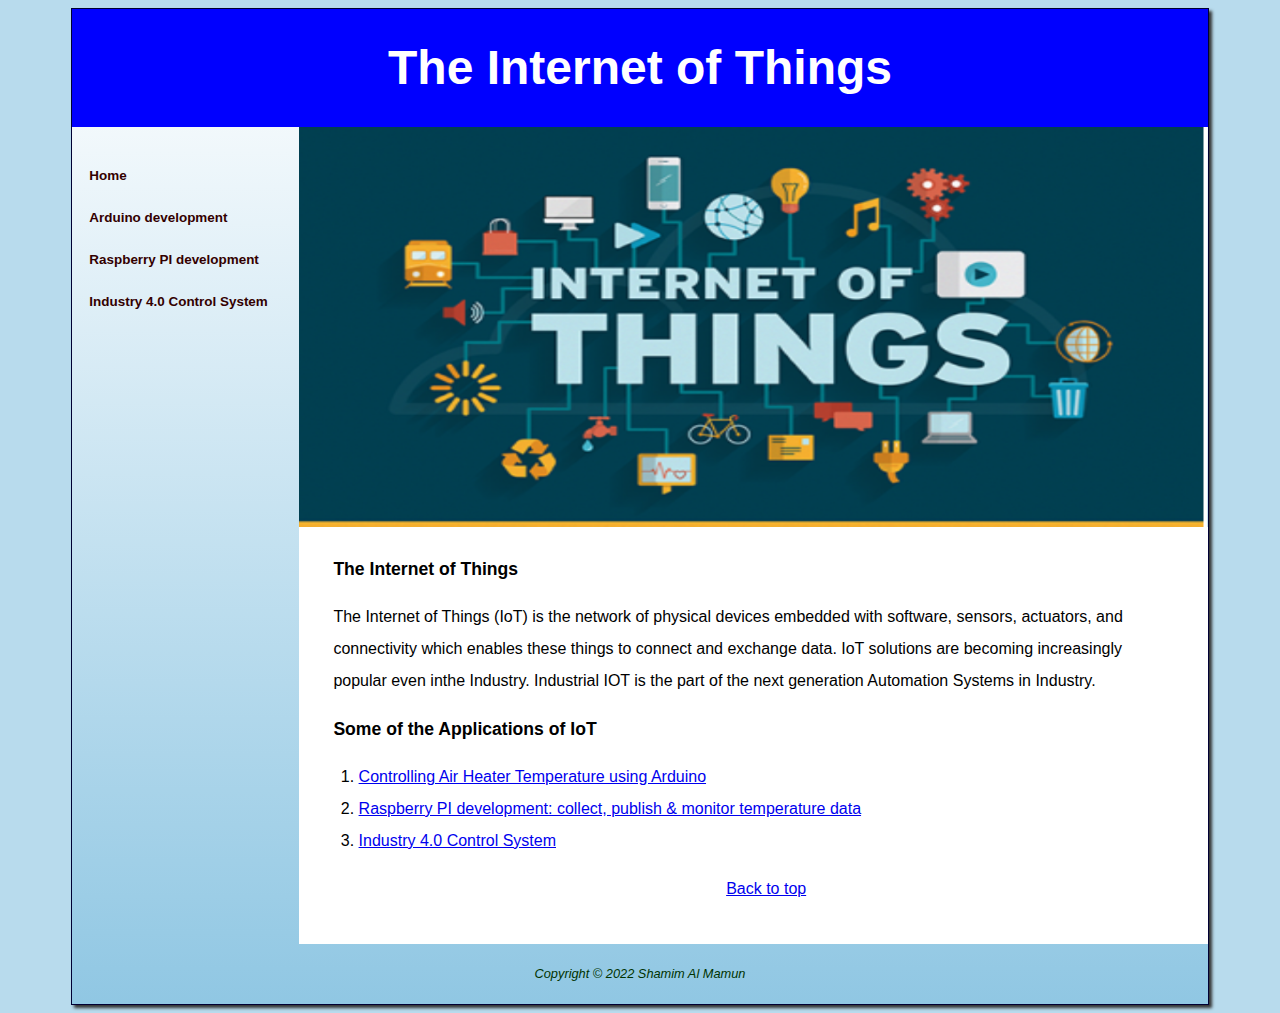
==== index.html @ c78507d1 "Add files via upload" ====
<!DOCTYPE html>
<html lang="en">
<head>
  
 <title>The Internet of Things</title>
 <meta charset="utf-8">
 <meta name="viewport" content="width=device-width, initial-scale=1.0">
 <link href="css/styles.css" rel="stylesheet" media="screen">
 <link href="css/print.css" rel="stylesheet" media="print"> 
</head>
<body>
<div id="wrapper">
  <header>
    <h1>The Internet of Things</h1>
  </header>
  <nav>
    <ul>
	 <li><a href="index.html">Home</a></li>
    <br>
     <li><a href="arduino.html">Arduino development</a></li>
     <br>
     <li><a href="raspberry.html">Raspberry PI development</a></li>
     <br>
     <li><a href="control_system.html">Industry 4.0 Control System</a></li>
	</ul>
   </nav>
   <div id="home_p">
   </div>
<main>
	<h2>The Internet of Things</h2>
    <p>The Internet of Things (IoT) is the network of physical devices embedded with software, sensors, actuators,
     and connectivity which enables these things to connect and exchange data. IoT solutions are becoming increasingly
     popular even inthe Industry. Industrial IOT is the part of the next generation Automation Systems in Industry.
    </p>

	<h2>Some of the Applications of IoT</h2>
	<ol>
	   <li><a href="arduino.html">Controlling Air Heater Temperature using Arduino</a></li>
	   <li><a href="raspberry.html">Raspberry PI development: collect, publish & monitor temperature data</a></li>
	   <li><a href="control_system.html">Industry 4.0 Control System</a></li>  
	</ol>
	
	<div>
		<ul class="bottomNav">
		  <li><a href="#top">Back to top</a></li>
	    </ul>
	</div>	
   </main>
   <footer>Copyright &copy; 2022 Shamim Al Mamun</footer>
</div>
</body>
</html>
---- css/styles.css ----
/*Global settings*/
* { box-sizing: border-box; } 
header, main, nav, footer, figure, figcaption, aside, section, article { display: block; }

body { font-family: Verdana, Arial, sans-serif;
	   background-color: #B8DBED; 
}
/*style for the wrapper*/
#wrapper {  width: 90%;
			margin-left: auto;
			margin-right: auto;
			background-color: #90C7E3;
            background-image: linear-gradient(to bottom, #FFFFFF, #90C7E3);
			border: 1px solid #000033;
		   	box-shadow:3px 3px 3px #333333;	
} 

h2 { font-size: 1.1em; }
 
header { border: 1px solid blue;
         background-color: blue;	
		 line-height: 300%;
}

h1 { text-align: center;
     /*font-size: 250%;*/
	 font-size: 3em; 
	 padding: 2% 0;
	 margin: 1%;
	 color: white;
	 }
nav { float: left;
      width: 20%;
	  font-size: 120%;
	  padding: 2%;
	  padding-left: 1%;
	  font-weight: bold;
}	  
nav ul { list-style-type: none;  font-size: 0.7em; }
nav a { text-decoration: none; line-height: 200%;}
nav a:link { color: #330000; }
nav a:visited { color: #003300; }
nav a:hover { color: #996600; }

/* image file on the home page*/
#home_p {  	background-image: url(../images/home_page.png);
			background-repeat: no-repeat;	
            height: 400px;
			background-size: 100% 100%;
			margin-left:20%;				
}

/* image file on the Arduino page*/
#research_p {	background-image: url(../images/Arduino.png);
			    background-repeat: no-repeat;	
                height: 385px;
			    background-size: 100% 100%;
}


/* image file on the raspberry page*/
#rasp_p {	background-image: url(../images/raspberry.png);
	background-repeat: no-repeat;	
	height: 385px;
	background-size: 100% 100%;
}

#control_p {	background-image: url(../images/control.png);
	background-repeat: no-repeat;	
	height: 385px;
	background-size: 100% 100%;
}

main {  width: 80%;
        padding-top:1%;
        padding-right: 3%;
		padding-left: 3%;
		padding-bottom: 2%;
        margin-left: 20%;	
		border: 1px;
		background-color: #FFFFFF;
		line-height: 200%;
}

ol, ul {padding-left: 3%; }

/* horizontal nav bar at the end of pages */
.bottomNav {
	list-style-type: none;  
	text-align: center;
	text-decoration: none;	
}

footer { text-align: center;
         font-size: 80%;
		 font-style: italic;
		 color: #003300;
		 padding: 2%;
	     clear: both; 
}


.reference  { /*Reference page links Decoration*/
		    display: block;
		    list-style-type: none;
		    margin-bottom: 10px;
		    font-weight: bold;
		    font-size: 0.9em;		
}

/* Settings for the tablets */	
@media only screen and (max-width: 64em){
	body { margin: 0; 
	}
	#wrapper { min-width: 0; 
	           width: auto; 
	           box-shadow: none; 
	           border: none; 
	}
    h1 { margin: 0; }
	main { width: 100%; margin-left: 0; }
	nav { float: none; 
	      width: auto; 
	      margin-top: 0;	
	      text-align: center;
		  padding: 0;
	      padding-top: 0.5em;
	}
	nav ul { padding-left: 0; }
	nav li { display: inline; padding:0.25em 0.75em; }
	#home_p, #research_p { margin-left: 0; height: 200px; }
	footer { margin-left: 0; }	
}

/* Settings for the mobile devices */	
@media only screen and (max-width: 37.5em){
	main { padding:0.1em 1em; 
        font-size: 90%; 
    } 
	ol, ul { padding-left: 1.3em; }

	h1 { font-size: 2em; }
	nav { padding: 0; }
	nav li { display: block; 
	         margin: 0; 
	         /*border-bottom: 2px solid #330000; */
	}
	nav a { display: block; }
	#home_p, #research_p { display: none; background-image: none; height: 0; }
}

	
table, td, th { border: 2px solid black;
        border-collapse: collapse;	
		width:100%;		
		line-height: 100%;
}
table caption { text-align: left;}

td, th { padding: 0.5em;}

td { text-align: right; }

.text { text-align: left; }

tr:nth-of-type(odd) { background: #F5FAFC; }
---- css/print.css ----
* { box-sizing: border-box; } 
header, main, nav, footer, figure, figcaption, aside, section, article { display: block; }

body {font-family: Verdana, Arial, sans-serif;
	  background-color: #B8DBED; 
}

/*style for the wrapper*/
#wrapper {  width: 100%; } 

h2 { font-size: 1.1em; }
 
header { color: #000000; font-size: 100%; }

h1 { text-align: center;
     /*font-size: 250%;*/
	 font-size: 3em; 
	 padding: 2% 0;
	 margin: 1%;
	 color: white;
}
nav { display: none; }
  
nav ul { list-style-type: none;  font-size: 1.0em; }
nav a { text-decoration: none; line-height: 200%;}
nav a:link { color: #330000; }
nav a:visited { color: #003300; }
nav a:hover { color: #996600; }


#home_p, #research_p { display: none; }

main { font-family: "Times New Roman", serif; font-size: 100%; }

main ol {	 display: block; padding-left: 3%;}

/* horizontal nav bar at the end of pages */
.bottomNav {
	list-style-type: none;  
	text-align: center;
	text-decoration: none;
	
}

footer { text-align: center;
         font-size: 80%;
		 font-style: italic;
		 color: #003300;
		 padding: 2%;
	     clear: both; 
}


.reference { /*Reference page links Decoration*/
	
		    display: block;
		    list-style-type: none;
		    margin-bottom: 10px;
		    font-weight: bold;
		    font-size: 0.9em;		
}

/* Settings for the tablets */		
@media only screen and (max-width: 64em){
	body { margin: 0; 
	}
	#wrapper { min-width: 0; 
	           width: auto; 
	           box-shadow: none; 
	           border: none; 
	}
    h1 { margin: 0; }
	main { width: 100%; margin-left: 0; }
	nav { float: none; 
	      width: auto; 
		  		     margin-top: 0;	
	      text-align: center;
		  padding: 0;
	      padding-top: 0.5em;

	}
	nav ul { padding-left: 0; }
	nav li { display: inline;  
	         padding:0.25em 0.75em; 			 
	}
	#home_p, #research_p { margin-left: 0; height: 200px; }
	footer { margin-left: 0; }	
}

/* Settings for the mobile devices */	
@media only screen and (max-width: 37.5em){
	main { padding:0.1em 1em; 
        font-size: 90%; 
    } 
	h1 { font-size: 2em; }
	nav { padding: 0; }
	nav li { display: block; 
	         margin: 0; 
	         /*border-bottom: 2px solid #330000; */
	}
	nav a { display: block; }
	#home_p, #research_p { 
	   display: none; 	  
	   background-image: none; 
	   height: 0;  
	}
}

	
table, td, th { border: 2px solid black;
        border-collapse: collapse;	
		width:100%;		
		line-height: 100%;
}
table caption { text-align: left;}

td, th { padding: 0.5em;}

td { text-align: right; }

.text { text-align: left; }

tr:nth-of-type(odd) { background: #F5FAFC; }
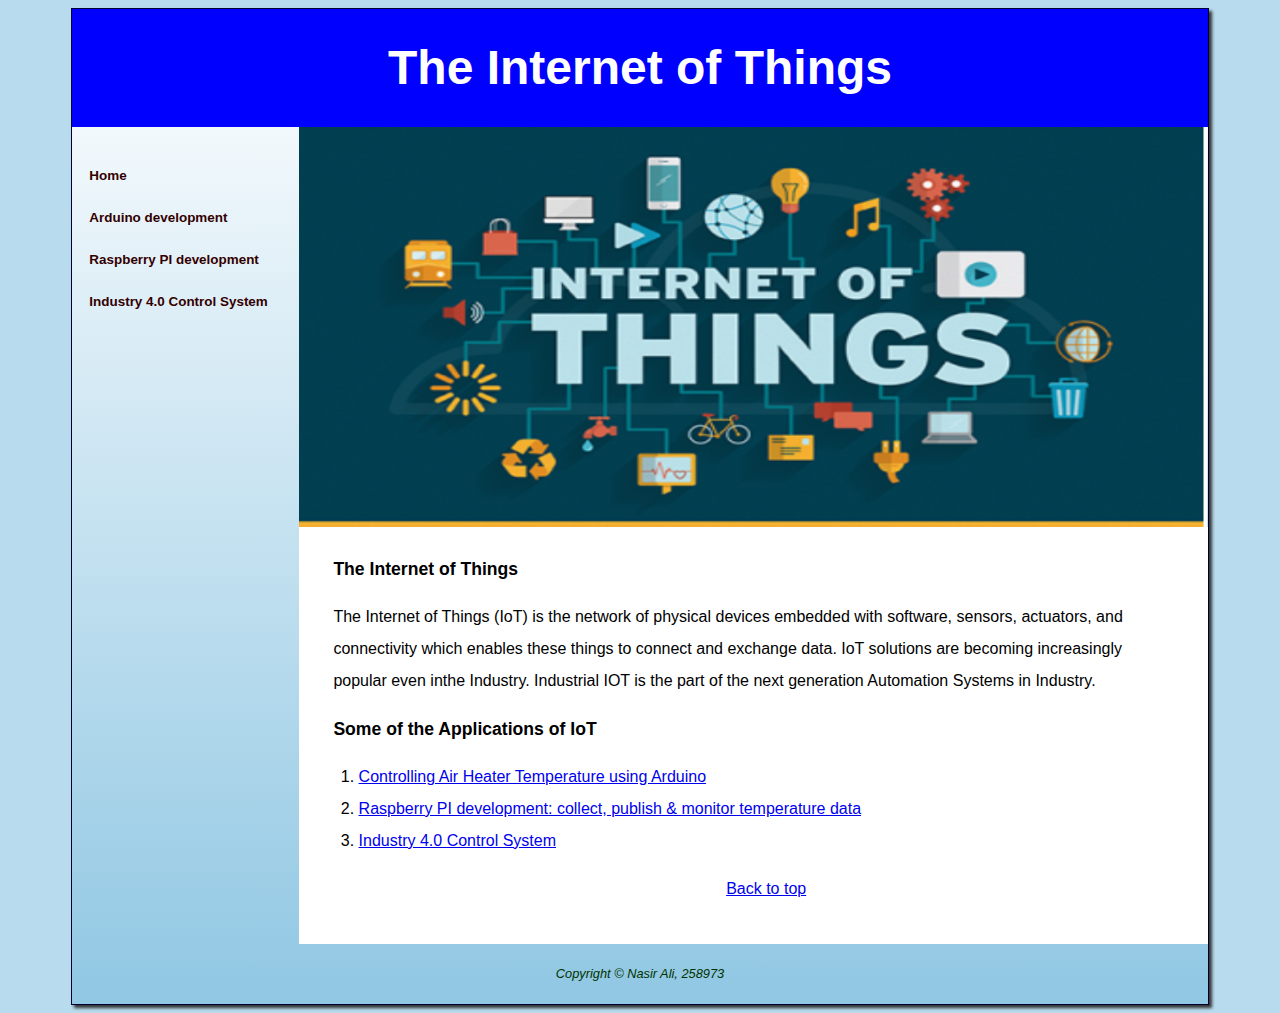
==== commit 20cf59e2: "make changes" ====
--- a/index.html
+++ b/index.html
@@ -46,7 +46,7 @@
 	    </ul>
 	</div>	
    </main>
-   <footer>Copyright &copy; 2022 Shamim Al Mamun</footer>
+   <footer>Copyright &copy;  Nasir Ali, 258973</footer>
 </div>
 </body>
 </html>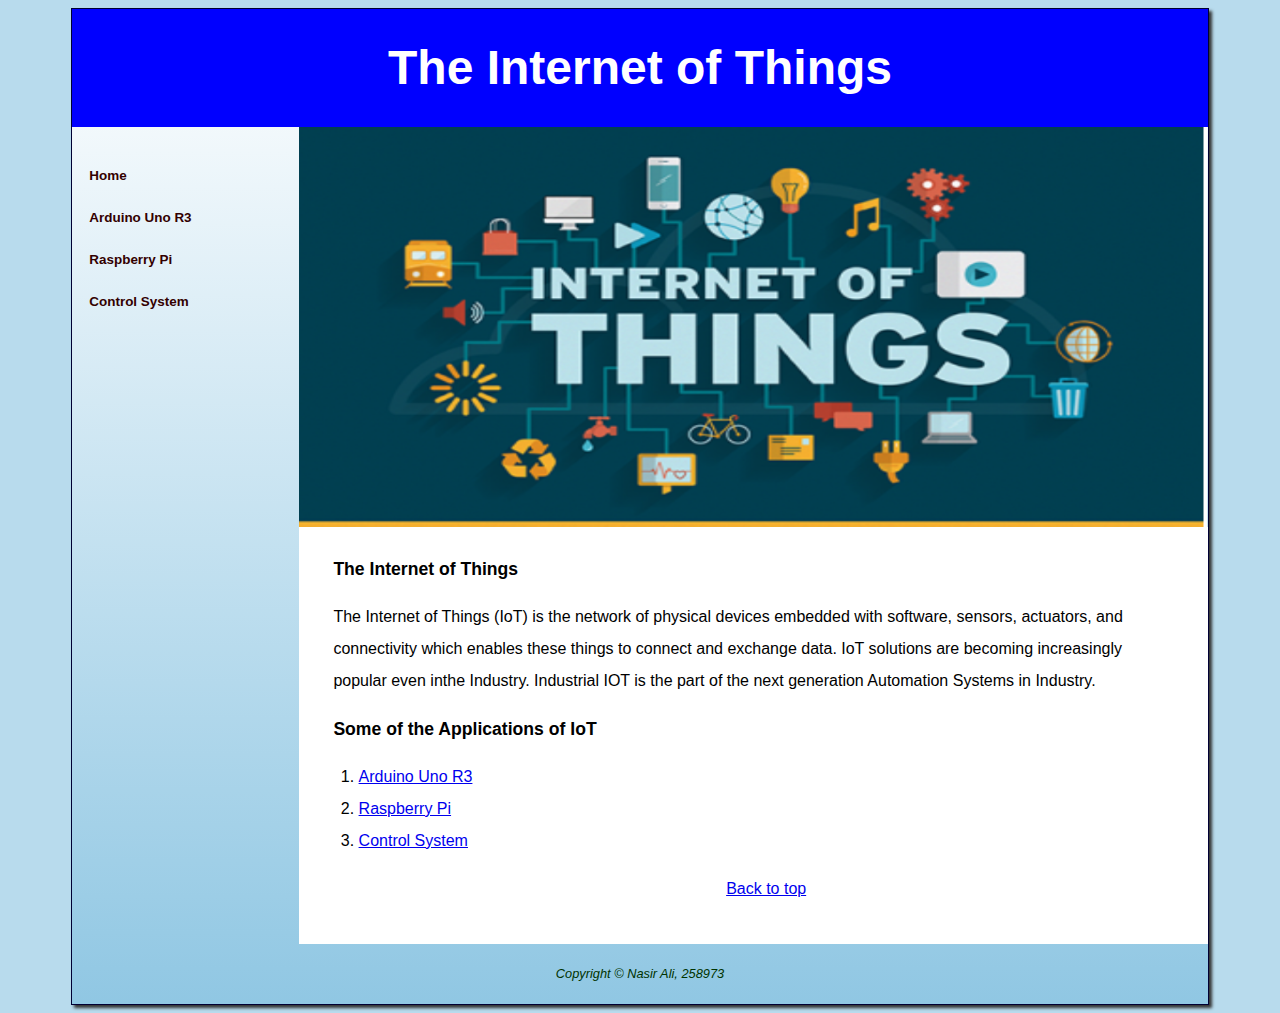
==== commit e6a58c43: "changes" ====
--- a/index.html
+++ b/index.html
@@ -17,11 +17,11 @@
     <ul>
 	 <li><a href="index.html">Home</a></li>
     <br>
-     <li><a href="arduino.html">Arduino development</a></li>
+     <li><a href="arduino.html">Arduino Uno R3</a></li>
      <br>
-     <li><a href="raspberry.html">Raspberry PI development</a></li>
+     <li><a href="raspberry.html">Raspberry Pi</a></li>
      <br>
-     <li><a href="control_system.html">Industry 4.0 Control System</a></li>
+     <li><a href="control_system.html">Control System</a></li>
 	</ul>
    </nav>
    <div id="home_p">
@@ -35,9 +35,9 @@
 
 	<h2>Some of the Applications of IoT</h2>
 	<ol>
-	   <li><a href="arduino.html">Controlling Air Heater Temperature using Arduino</a></li>
-	   <li><a href="raspberry.html">Raspberry PI development: collect, publish & monitor temperature data</a></li>
-	   <li><a href="control_system.html">Industry 4.0 Control System</a></li>  
+	   <li><a href="arduino.html">Arduino Uno R3</a></li>
+	   <li><a href="raspberry.html">Raspberry Pi</a></li>
+	   <li><a href="control_system.html">Control System</a></li>  
 	</ol>
 	
 	<div>
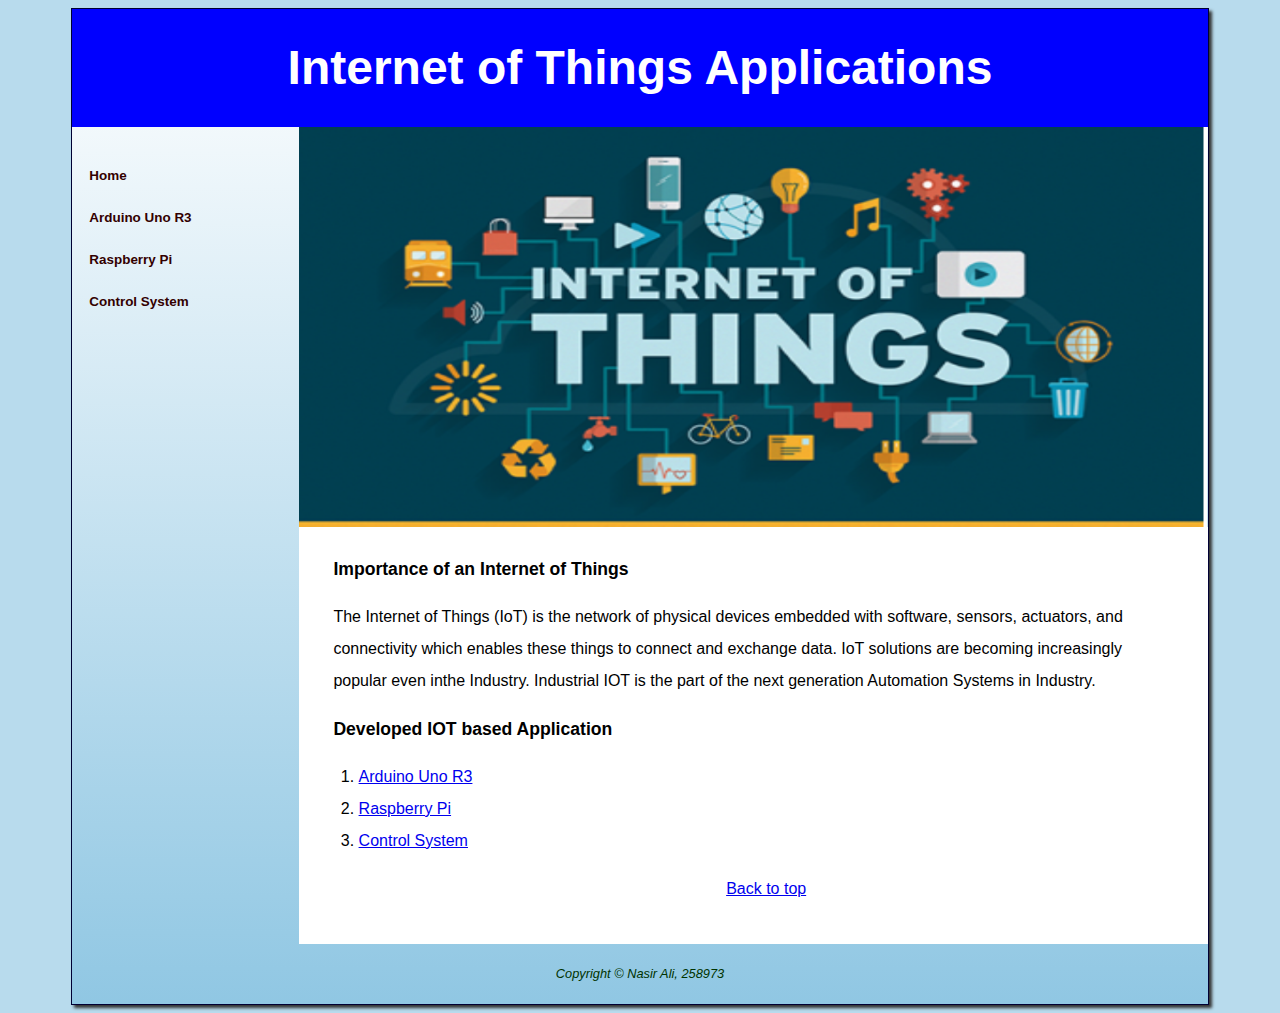
==== commit bb766e2a: "updated" ====
--- a/index.html
+++ b/index.html
@@ -2,7 +2,7 @@
 <html lang="en">
 <head>
   
- <title>The Internet of Things</title>
+ <title>Applications Based on IOT</title>
  <meta charset="utf-8">
  <meta name="viewport" content="width=device-width, initial-scale=1.0">
  <link href="css/styles.css" rel="stylesheet" media="screen">
@@ -11,7 +11,7 @@
 <body>
 <div id="wrapper">
   <header>
-    <h1>The Internet of Things</h1>
+    <h1>Internet of Things Applications</h1>
   </header>
   <nav>
     <ul>
@@ -27,13 +27,13 @@
    <div id="home_p">
    </div>
 <main>
-	<h2>The Internet of Things</h2>
+	<h2>Importance of an  Internet of Things</h2>
     <p>The Internet of Things (IoT) is the network of physical devices embedded with software, sensors, actuators,
      and connectivity which enables these things to connect and exchange data. IoT solutions are becoming increasingly
      popular even inthe Industry. Industrial IOT is the part of the next generation Automation Systems in Industry.
     </p>
 
-	<h2>Some of the Applications of IoT</h2>
+	<h2>Developed IOT based Application</h2>
 	<ol>
 	   <li><a href="arduino.html">Arduino Uno R3</a></li>
 	   <li><a href="raspberry.html">Raspberry Pi</a></li>
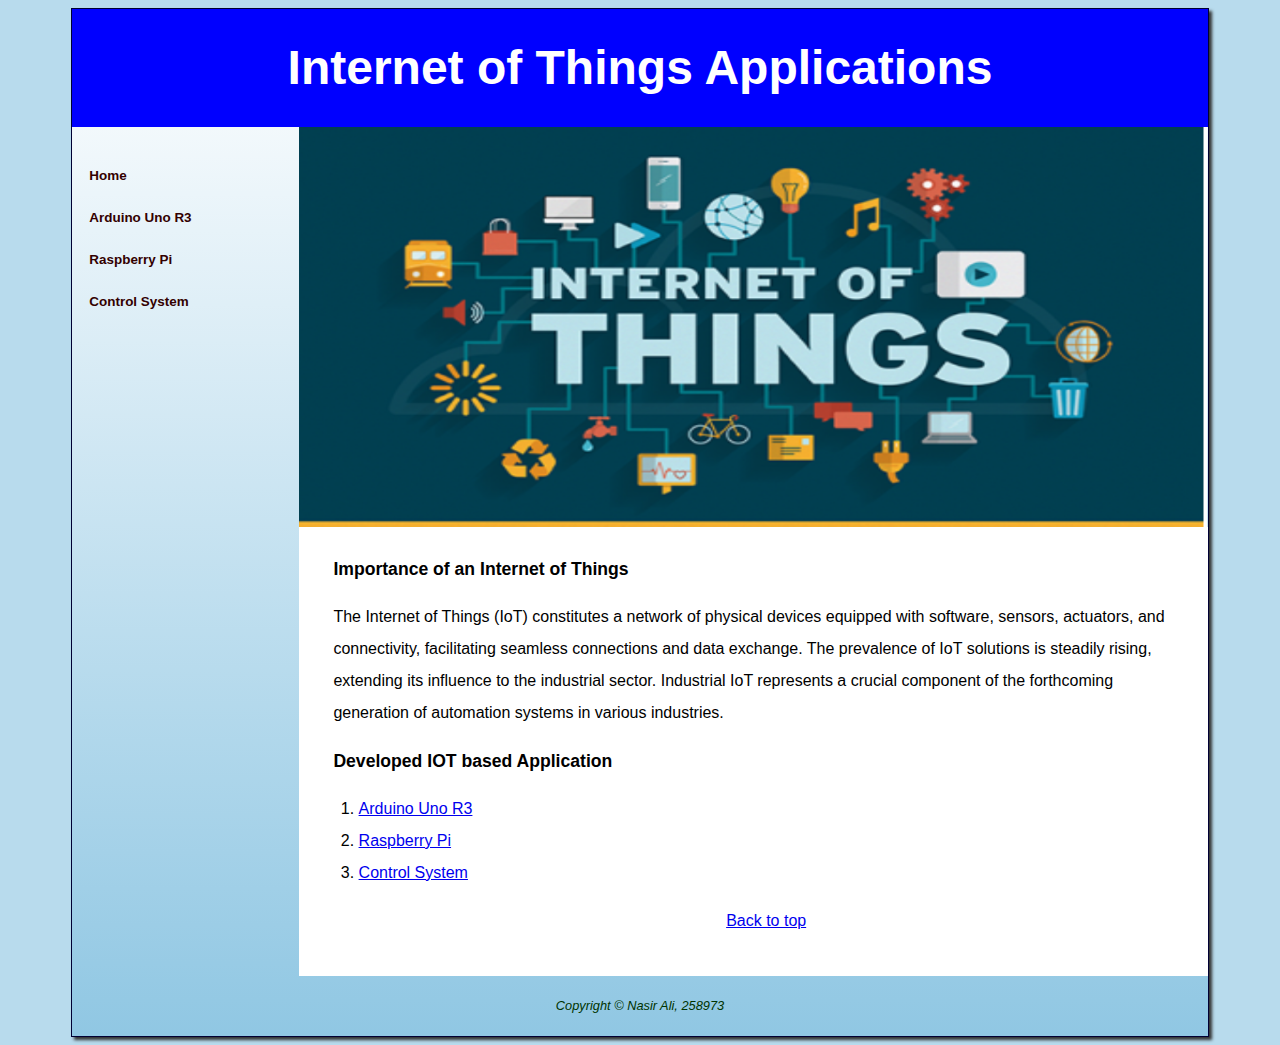
==== commit 4d9a77ee: "updates" ====
--- a/index.html
+++ b/index.html
@@ -28,9 +28,11 @@
    </div>
 <main>
 	<h2>Importance of an  Internet of Things</h2>
-    <p>The Internet of Things (IoT) is the network of physical devices embedded with software, sensors, actuators,
-     and connectivity which enables these things to connect and exchange data. IoT solutions are becoming increasingly
-     popular even inthe Industry. Industrial IOT is the part of the next generation Automation Systems in Industry.
+    <p>The Internet of Things (IoT) constitutes a network of physical devices equipped
+       with software, sensors, actuators, and connectivity, facilitating seamless connections
+        and data exchange. The prevalence of IoT solutions is steadily rising, extending its influence
+         to the industrial sector. Industrial IoT represents a crucial component of the forthcoming generation
+          of automation systems in various industries.
     </p>
 
 	<h2>Developed IOT based Application</h2>
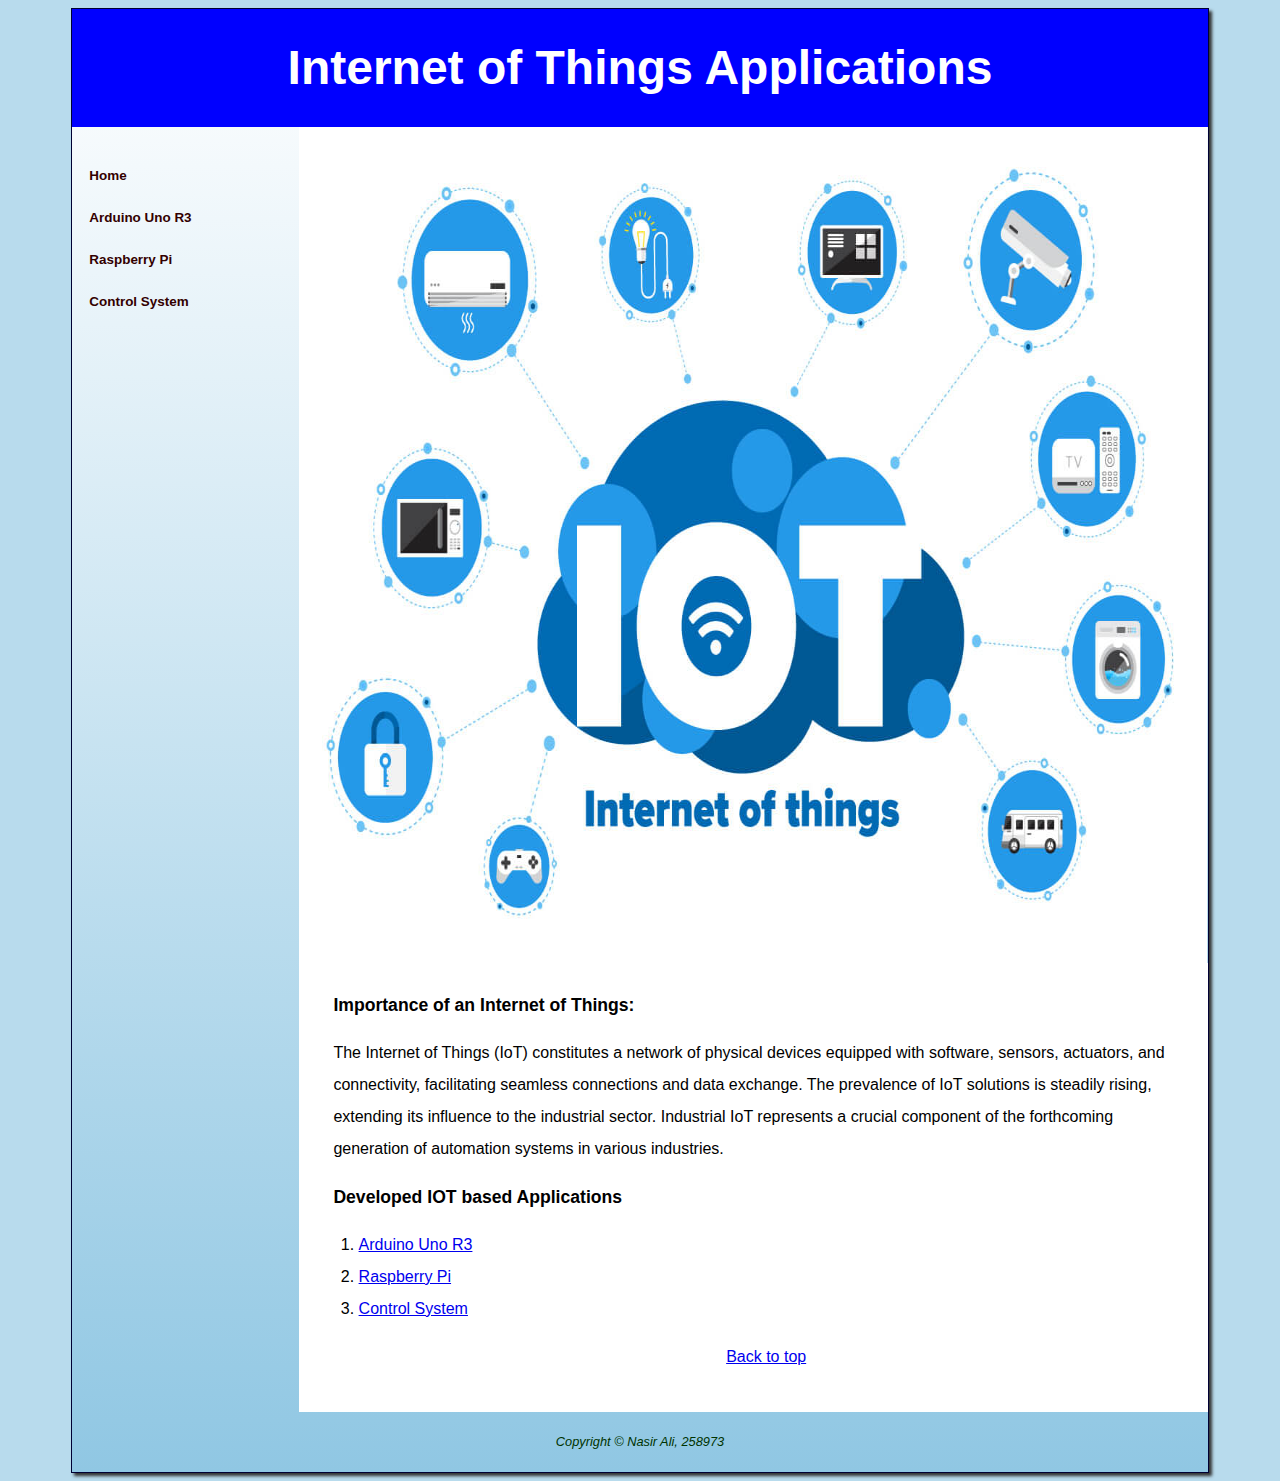
==== commit 1c4b187e: "update" ====
--- a/index.html
+++ b/index.html
@@ -27,7 +27,7 @@
    <div id="home_p">
    </div>
 <main>
-	<h2>Importance of an  Internet of Things</h2>
+	<h2>Importance of an  Internet of Things:</h2>
     <p>The Internet of Things (IoT) constitutes a network of physical devices equipped
        with software, sensors, actuators, and connectivity, facilitating seamless connections
         and data exchange. The prevalence of IoT solutions is steadily rising, extending its influence
@@ -35,7 +35,7 @@
           of automation systems in various industries.
     </p>
 
-	<h2>Developed IOT based Application</h2>
+	<h2>Developed IOT based Applications</h2>
 	<ol>
 	   <li><a href="arduino.html">Arduino Uno R3</a></li>
 	   <li><a href="raspberry.html">Raspberry Pi</a></li>
--- a/css/styles.css
+++ b/css/styles.css
@@ -45,17 +45,17 @@
 nav a:hover { color: #996600; }
 
 /* image file on the home page*/
-#home_p {  	background-image: url(../images/home_page.png);
+#home_p {  	background-image: url(/images/home_page.png);
 			background-repeat: no-repeat;	
-            height: 400px;
+            height: 836px;
 			background-size: 100% 100%;
 			margin-left:20%;				
 }
 
 /* image file on the Arduino page*/
-#research_p {	background-image: url(../images/Arduino.png);
+#research_p {	background-image: url(/images/Arduino.png);
 			    background-repeat: no-repeat;	
-                height: 385px;
+                height: 592px;
 			    background-size: 100% 100%;
 }
 
